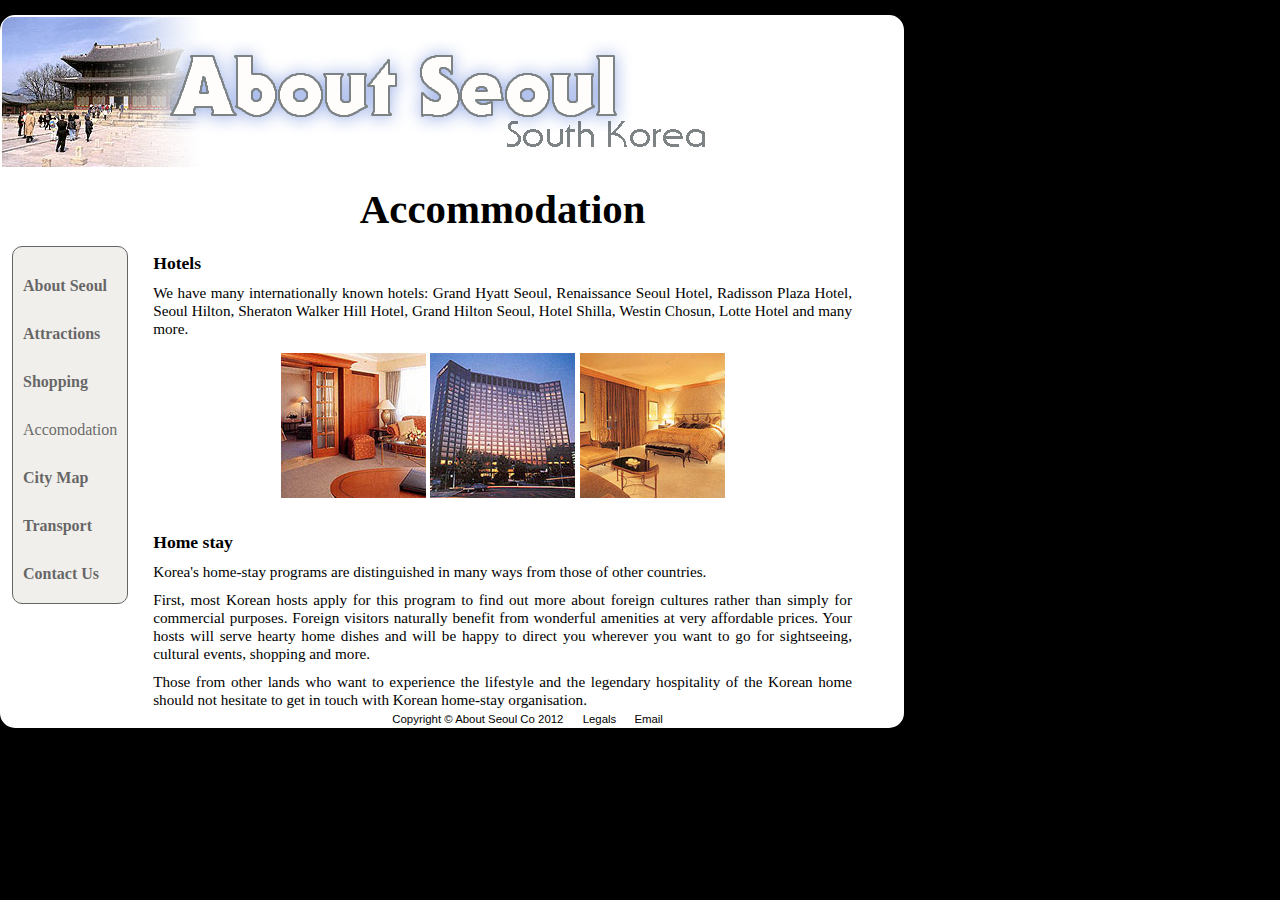
==== www/accomodation.html @ 985cfb0b "About Seoul" ====
<!doctype html>
<html lang="en">
<head>
  <meta charset="utf-8">
  <title> WELCOME TO SEOUL </title>

  <link rel="stylesheet" href="aboutseoul.css">
</head>

<body>
<div id="main-wrapper">

<header>
<img src="images/about_seoul_logo.jpg" alt="Logo for Seoul, South Korea" title="Korea" width="715" height="150" />
</header>

<nav>
<ul>
<li><a href="index.html">About Seoul</a></li>
<li><a href="attractions.html">Attractions</a></li>
<li><a href="shopping.html">Shopping</a></li>
<li>Accomodation</li>
<li><a href="map.html">City Map</a></li>
<li><a href="transport.html">Transport</a></li>
<li><a href="contact.html">Contact Us </a></li>
</ul>
</nav>

<article>
<h1> Accommodation </h1>

<h2> Hotels </h2>

<p> We have many internationally known hotels: Grand Hyatt Seoul, Renaissance Seoul Hotel, Radisson Plaza Hotel, Seoul Hilton, Sheraton Walker Hill Hotel, Grand Hilton Seoul, Hotel Shilla, Westin Chosun, Lotte Hotel and many more. </p> 

<figure>
<img src="images/hotel1.jpg" alt="Hotel room." title="Have a relaxing time in our comfortable hotels." width="145" height="145"/>
<img src="images/hotel2.jpg" alt="Hotel front." title="Have a relaxing time in our comfortable hotels." width="145" height="145"/>
<img src="images/hotel3.jpg" alt="Hotel room." title="Have a relaxing time in our comfortable hotels." width="145" height="145"/>
</figure>

<h2> Home stay </h2>

<p> Korea's home-stay programs are distinguished in many ways from those of other countries. </p>

<p> First, most Korean hosts apply for this program to find out more about foreign cultures rather than simply for commercial purposes. Foreign visitors naturally benefit from wonderful amenities at very affordable prices. Your hosts will serve hearty home dishes and will be happy to direct you wherever you want to go for sightseeing, cultural events, shopping and more. </p>

<p> Those from other lands who want to experience the lifestyle and the legendary hospitality of the Korean home should not hesitate to get in touch with Korean home-stay organisation. </p>
</article>

<footer>
<ul>
<li> Copyright &copy; About Seoul Co 2012</li>
<li> <a href="legals.html"> Legals </a> </li>
<li> <a href="mailto:   "> Email </a> </li>
</ul>
</footer>

</div>
</body>
</html>
---- www/aboutseoul.css ----
* {
margin: 0em; 
padding: 0em; 
font-size: 100%; 
font-family: arial, 
"trebuchet MS", 
helvetica, 
sans-serif; 
color: #000; 
}

body { 
background-color: black; 
background-repeat:repeat; 
}

ul, li {list-style-type: none;}

#main-wrapper {
width: 900px; 
margin:auto;
background-color: white; 
margin-top:15px; 
margin-bottom:115px;
margin-right:440px; 
border: 2px solid white; 
border-radius:15px;
}

header img {
border-top-left-radius:10px;
}

nav {
margin: 0em auto;
float:left;
margin-top: 75px;
margin-left: 10px;
margin-right: 25px;
margin-bottom:140px;
background-color: #e9e6df;
opacity: 0.6;
border: 1px solid black;
border-radius:10px;
}

nav a {
font-family: verdana;
text-decoration:none;
color:black;
font-weight: bold;
margin-right: 3px;
}

nav a:hover {
text-decoration:underline;
color: red;
font-family:verdana;
}

nav li {
font-family: verdana;
color:black;
margin-top: 30px;
margin-bottom:20px;
margin-left:10px;
margin-right:10px;
}

h1 {
text-align: center;
font-family: verdana;
font-weight: bold;
font-size:2.55em;
}

h2 {
margin-top:20px;
font-size:1.1em;
font-family:verdana;
}

p {
margin-top:10px;
font-size: 0.95em;
text-align: justify;
font-family: verdana;
}

article {
margin-top: 15px;
width: 850px;
}

figure{
text-align:center;
margin-top:15px;
margin-bottom:30px;
}

footer {
font-size:0.95em;
text-align: center;
}

footer li {
font-size:0.75em;
display: inline;
}
footer a {
margin-left:15px;
text-decoration:none;
}

footer a:hover {
text-decoration:underline;
}


														
														
														/*CLASSES APPLIED*/


		/*FOR THE EMBLEM ON THE INDEX.HTML*/

.emblem{
text-align: right; 
margin-top: 5px;                
}

		/*CONTACT PAGE ON CONTACT.HTML*/


.contact{
margin-top:35px;
}

.contactus{
float:right;
margin-right:199px;
margin-top:50px;
}

.e-mail{
font-weight:bold;
}

.email {
float:right;
margin-right: 385px;
}

.para{
padding-top:35px;
}

		/*FOR FOOTER ON CONTACT PAGE*/


.foot{
margin-top:95px;
margin-right: 95px;
}
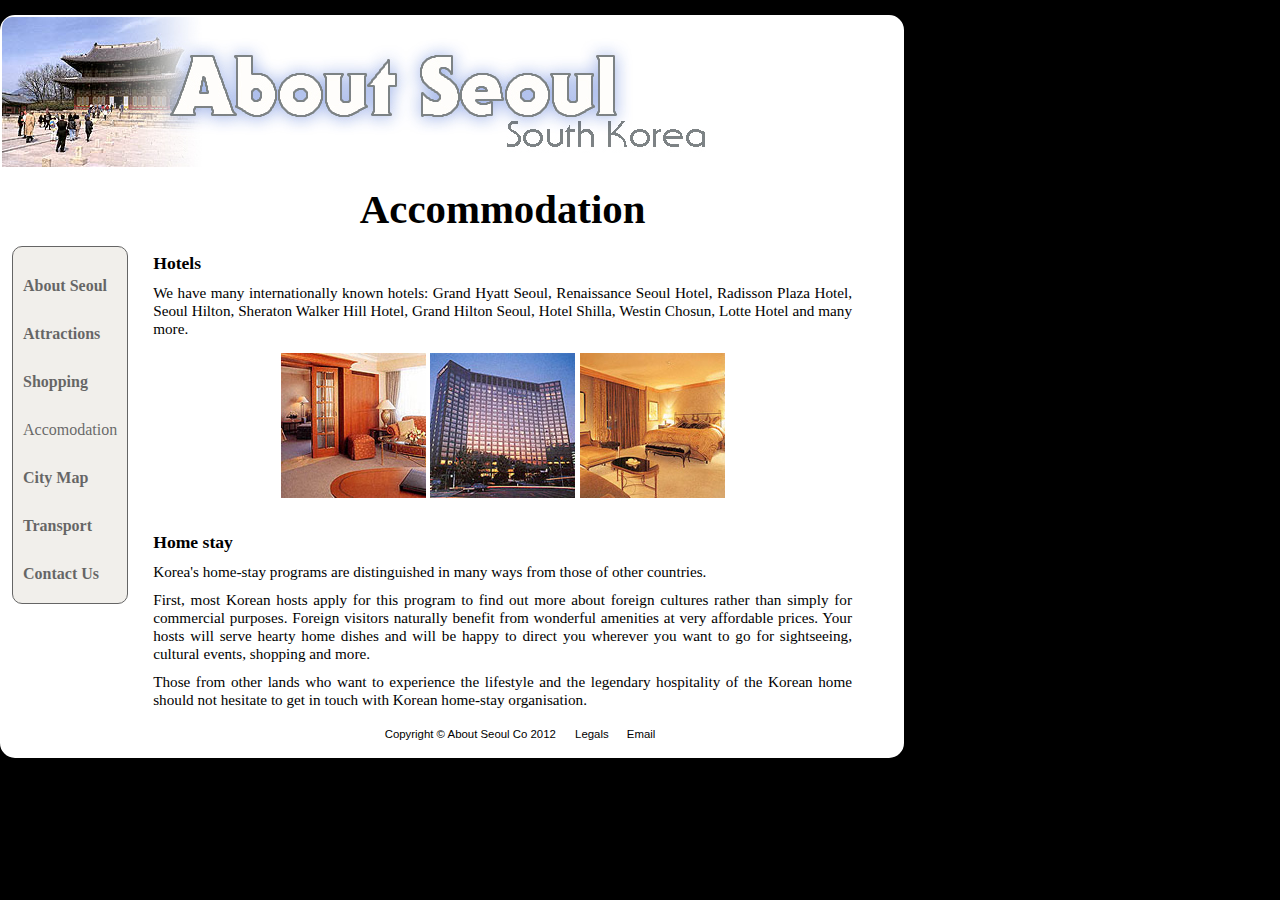
==== commit 20134dda: "Reorganização de arquivos e novo README" ====
--- a/www/accomodation.html
+++ b/www/accomodation.html
@@ -1,63 +1,61 @@
 <!doctype html>
 <html lang="en">
-<head>
-  <meta charset="utf-8">
-  <title> WELCOME TO SEOUL </title>
+  <head>
+    <meta charset="utf-8">
+      <title> Welcome To Seoul </title>
 
-  <link rel="stylesheet" href="aboutseoul.css">
-</head>
+      <link rel="stylesheet" href="aboutseoul.css">
+  </head>
 
-<body>
-<div id="main-wrapper">
+  <body>
+      <div id="main-wrapper">
 
-<header>
-<img src="images/about_seoul_logo.jpg" alt="Logo for Seoul, South Korea" title="Korea" width="715" height="150" />
-</header>
+      <header>
+        <img src="images/about_seoul_logo.jpg" alt="Logo for Seoul, South Korea" title="Korea" width="715" height="150" />
+      </header>
 
-<nav>
-<ul>
-<li><a href="index.html">About Seoul</a></li>
-<li><a href="attractions.html">Attractions</a></li>
-<li><a href="shopping.html">Shopping</a></li>
-<li>Accomodation</li>
-<li><a href="map.html">City Map</a></li>
-<li><a href="transport.html">Transport</a></li>
-<li><a href="contact.html">Contact Us </a></li>
-</ul>
-</nav>
+      <nav>
+        <ul>
+          <li><a href="index.html">About Seoul</a></li>
+          <li><a href="attractions.html">Attractions</a></li>
+          <li><a href="shopping.html">Shopping</a></li>
+          <li>Accomodation</li>
+          <li><a href="map.html">City Map</a></li>
+          <li><a href="transport.html">Transport</a></li>
+          <li><a href="contact.html">Contact Us </a></li>
+        </ul>
+      </nav>
 
-<article>
-<h1> Accommodation </h1>
+      <article>
+        <h1> Accommodation </h1>
 
-<h2> Hotels </h2>
+        <h2> Hotels </h2>
 
-<p> We have many internationally known hotels: Grand Hyatt Seoul, Renaissance Seoul Hotel, Radisson Plaza Hotel, Seoul Hilton, Sheraton Walker Hill Hotel, Grand Hilton Seoul, Hotel Shilla, Westin Chosun, Lotte Hotel and many more. </p> 
+        <p> We have many internationally known hotels: Grand Hyatt Seoul, Renaissance Seoul Hotel, Radisson Plaza Hotel, Seoul Hilton, Sheraton Walker Hill Hotel, Grand Hilton Seoul, Hotel Shilla, Westin Chosun, Lotte Hotel and many more. </p> 
 
-<figure>
-<img src="images/hotel1.jpg" alt="Hotel room." title="Have a relaxing time in our comfortable hotels." width="145" height="145"/>
-<img src="images/hotel2.jpg" alt="Hotel front." title="Have a relaxing time in our comfortable hotels." width="145" height="145"/>
-<img src="images/hotel3.jpg" alt="Hotel room." title="Have a relaxing time in our comfortable hotels." width="145" height="145"/>
-</figure>
+        <figure>
+          <img src="images/hotel1.jpg" alt="Hotel room." title="Have a relaxing time in our comfortable hotels." width="145" height="145"/>
+          <img src="images/hotel2.jpg" alt="Hotel front." title="Have a relaxing time in our comfortable hotels." width="145" height="145"/>
+          <img src="images/hotel3.jpg" alt="Hotel room." title="Have a relaxing time in our comfortable hotels." width="145" height="145"/>
+        </figure>
 
-<h2> Home stay </h2>
+        <h2> Home stay</h2>
 
-<p> Korea's home-stay programs are distinguished in many ways from those of other countries. </p>
+        <p> Korea's home-stay programs are distinguished in many ways from those of other countries. </p>
 
-<p> First, most Korean hosts apply for this program to find out more about foreign cultures rather than simply for commercial purposes. Foreign visitors naturally benefit from wonderful amenities at very affordable prices. Your hosts will serve hearty home dishes and will be happy to direct you wherever you want to go for sightseeing, cultural events, shopping and more. </p>
+        <p> First, most Korean hosts apply for this program to find out more about foreign cultures rather than simply for commercial purposes. Foreign visitors naturally benefit from wonderful amenities at very affordable prices. Your hosts will serve hearty home dishes and will be happy to direct you wherever you want to go for sightseeing, cultural events, shopping and more. </p>
 
-<p> Those from other lands who want to experience the lifestyle and the legendary hospitality of the Korean home should not hesitate to get in touch with Korean home-stay organisation. </p>
-</article>
+        <p> Those from other lands who want to experience the lifestyle and the legendary hospitality of the Korean home should not hesitate to get in touch with Korean home-stay organisation. </p>
+      </article>
 
-<footer>
-<ul>
-<li> Copyright &copy; About Seoul Co 2012</li>
-<li> <a href="legals.html"> Legals </a> </li>
-<li> <a href="mailto:   "> Email </a> </li>
-</ul>
-</footer>
+      <footer>
+        <ul>
+          <li> Copyright &copy; About Seoul Co 2012</li>
+          <li> <a href="legals.html"> Legals </a> </li>
+          <li> <a href="mailto:   "> Email </a> </li>
+        </ul>
+      </footer>
 
-</div>
-</body>
+      </div>
+    </body>
 </html>
-
-
--- a/www/aboutseoul.css
+++ b/www/aboutseoul.css
@@ -1,164 +1,169 @@
 * {
-margin: 0em; 
-padding: 0em; 
-font-size: 100%; 
-font-family: arial, 
-"trebuchet MS", 
-helvetica, 
-sans-serif; 
-color: #000; 
+	margin: 0em; 
+	padding: 0em; 
+	font-size: 100%; 
+	font-family: arial, 
+	"trebuchet MS", 
+	helvetica, 
+	sans-serif; 
+	color: #000; 
 }
 
 body { 
-background-color: black; 
-background-repeat:repeat; 
+	background-color: #000; 
+	background-repeat:repeat; 
 }
 
 ul, li {list-style-type: none;}
 
 #main-wrapper {
-width: 900px; 
-margin:auto;
-background-color: white; 
-margin-top:15px; 
-margin-bottom:115px;
-margin-right:440px; 
-border: 2px solid white; 
-border-radius:15px;
+	width: 900px; 
+	margin:auto;
+	background-color: #fff; 
+	margin-top:15px; 
+	margin-bottom:115px;
+	margin-right:440px; 
+	border: 2px solid #fff; 
+	border-radius:15px;
 }
 
 header img {
-border-top-left-radius:10px;
+	border-top-left-radius:10px;
 }
 
 nav {
-margin: 0em auto;
-float:left;
-margin-top: 75px;
-margin-left: 10px;
-margin-right: 25px;
-margin-bottom:140px;
-background-color: #e9e6df;
-opacity: 0.6;
-border: 1px solid black;
-border-radius:10px;
+	margin: 0em auto;
+	float:left;
+	margin-top: 75px;
+	margin-left: 10px;
+	margin-right: 25px;
+	margin-bottom:140px;
+	background-color: #e9e6df;
+	opacity: 0.6;
+	border: 1px solid #000;
+	border-radius:10px;
 }
 
 nav a {
-font-family: verdana;
-text-decoration:none;
-color:black;
-font-weight: bold;
-margin-right: 3px;
+	font-family: verdana;
+	text-decoration:none;
+	color:#000;
+	font-weight: bold;
+	margin-right: 3px;
 }
 
 nav a:hover {
-text-decoration:underline;
-color: red;
-font-family:verdana;
+	text-decoration:underline;
+	color: #ff0000;
+	font-family:verdana;
 }
 
 nav li {
-font-family: verdana;
-color:black;
-margin-top: 30px;
-margin-bottom:20px;
-margin-left:10px;
-margin-right:10px;
+	font-family: verdana;
+	color:#000;
+	margin-top: 30px;
+	margin-bottom:20px;
+	margin-left:10px;
+	margin-right:10px;
 }
 
 h1 {
-text-align: center;
-font-family: verdana;
-font-weight: bold;
-font-size:2.55em;
+	text-align: center;
+	font-family: verdana;
+	font-weight: bold;
+	font-size:2.55em;
 }
 
 h2 {
-margin-top:20px;
-font-size:1.1em;
-font-family:verdana;
+	margin-top:20px;
+	font-size:1.1em;
+	font-family:verdana;
 }
 
 p {
-margin-top:10px;
-font-size: 0.95em;
-text-align: justify;
-font-family: verdana;
+	margin-top:10px;
+	font-size: 0.95em;
+	text-align: justify;
+	font-family: verdana;
 }
 
 article {
-margin-top: 15px;
-width: 850px;
+	margin-top: 15px;
+	width: 850px;
 }
 
 figure{
-text-align:center;
-margin-top:15px;
-margin-bottom:30px;
+	text-align:center;
+	margin-top:15px;
+	margin-bottom:30px;
 }
 
 footer {
-font-size:0.95em;
-text-align: center;
+	font-size:0.95em;
+	text-align: center;
+}
+footer ul{
+	margin: 1em;
+}
+footer li {
+	font-size:0.75em;
+	display: inline;
 }
 
-footer li {
-font-size:0.75em;
-display: inline;
-}
 footer a {
-margin-left:15px;
-text-decoration:none;
+	margin-left:15px;
+	text-decoration:none;
 }
 
 footer a:hover {
-text-decoration:underline;
+	text-decoration:underline;
 }
 
+/* classes applied for the shooping page */
 
+.dutyfree-h2{
+	margin-left: 11em;
+}
+.dutyfree-paragraph{
+	margin-left: 13em;
+}
 														
-														
-														/*CLASSES APPLIED*/
-
-
-		/*FOR THE EMBLEM ON THE INDEX.HTML*/
+/* classes applied for the emblem on the index.html page  */
 
 .emblem{
-text-align: right; 
-margin-top: 5px;                
+	text-align: right; 
+	margin-top: 2em;
+	margin-right: 0.75em;               
 }
 
-		/*CONTACT PAGE ON CONTACT.HTML*/
-
+/* style applied on the contact.html page */
 
 .contact{
-margin-top:35px;
+	margin-top:35px;
 }
 
-.contactus{
-float:right;
-margin-right:199px;
-margin-top:50px;
+.contact-us{
+	float:right;
+	margin-right:199px;
+	margin-top:50px;
 }
 
 .e-mail{
-font-weight:bold;
+	font-weight:bold;
 }
 
 .email {
-float:right;
-margin-right: 385px;
+	float:right;
+	margin-right: 385px;
 }
 
 .para{
-padding-top:35px;
+	padding-top:35px;
 }
 
-		/*FOR FOOTER ON CONTACT PAGE*/
+/* style applied on the footer @ the contact page */
 
-
-.foot{
-margin-top:95px;
-margin-right: 95px;
+.footer-contact{
+	margin-top:95px;
+	margin-right: 95px;
 }